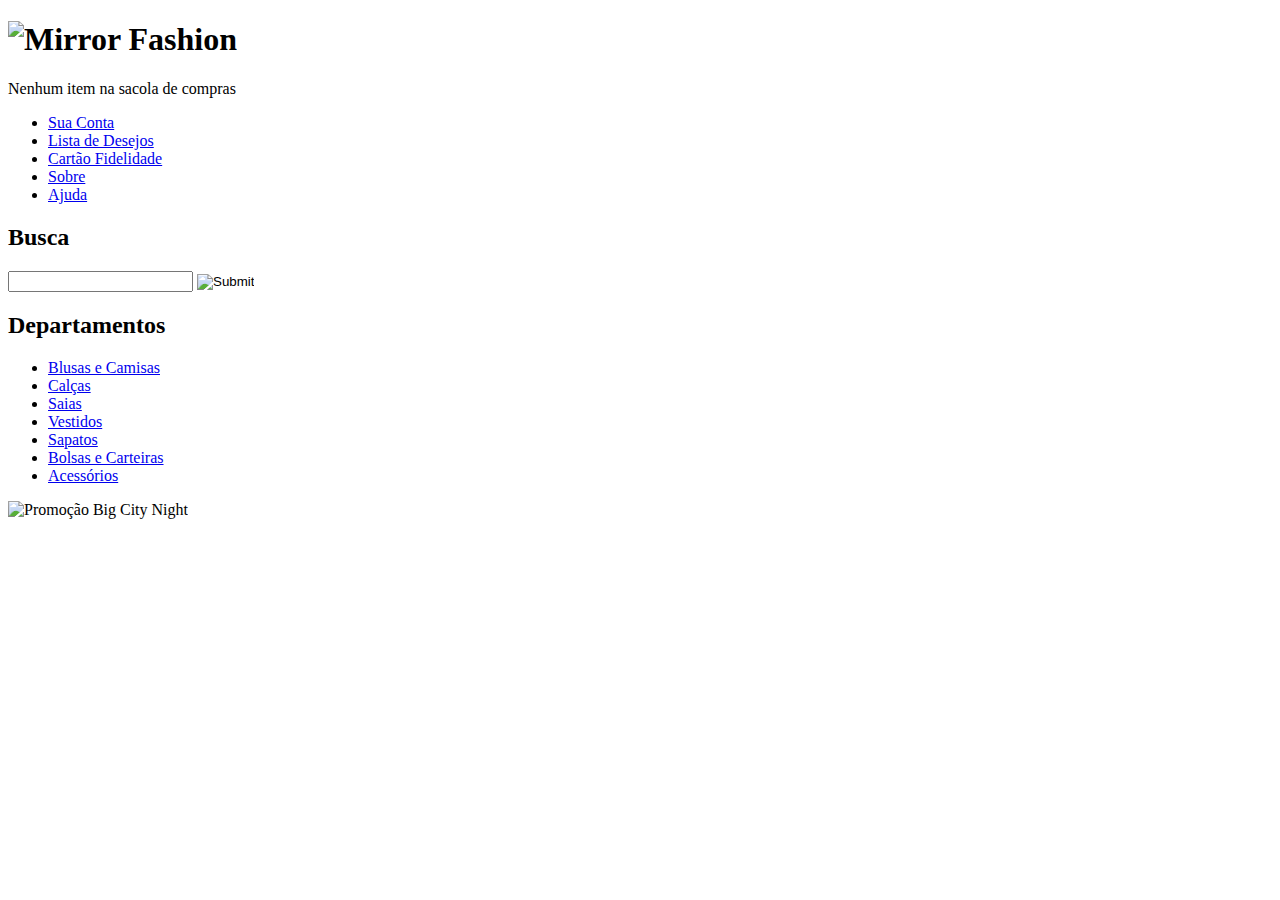
==== index.html @ b1d0101a "First commit" ====
<!DOCTYPE html>
<html lang="en">
  <head>
    <meta charset="UTF-8" />
    <meta http-equiv="X-UA-Compatible" content="IE=edge" />
    <meta name="viewport" content="width=device-width, initial-scale=1.0" />
    <link rel="stylesheet" href="css/reset.css" />
    <link rel="stylesheet" href="css/estilos.css" />
    <title>Mirror Fashion</title>
  </head>
  <body>
    <header class="container">
      <h1><img src="img/logo.png" alt="Mirror Fashion" /></h1>
      <p class="sacola">Nenhum item na sacola de compras</p>

      <nav class="menu-opcoes">
        <ul>
          <li><a href="#">Sua Conta</a></li>
          <li><a href="#">Lista de Desejos</a></li>
          <li><a href="#">Cartão Fidelidade</a></li>
          <li><a href="sobre.html">Sobre</a></li>
          <li><a href="#">Ajuda</a></li>
        </ul>
      </nav>
    </header>
    <div class="container destaque">
      <section class="busca">
        <h2>Busca</h2>

    <form>
      <input type="search">
      <input type="image" src="img/busca.png">
    </form>
      </section>
    <section class="menu-departamentos">
      <h2>Departamentos</h2>
    <nav>
      <ul>
        <li><a href="#">Blusas e Camisas</a></li>
        <li><a href="#">Calças</a></li>
        <li><a href="#">Saias</a></li>
        <li><a href="#">Vestidos</a></li>
        <li><a href="#">Sapatos</a></li>
        <li><a href="#">Bolsas e Carteiras</a></li>
        <li><a href="#">Acessórios</a></li>
      </ul>
    </nav>
    </section>

    <img src="img/destaque-home.png" alt="Promoção Big City Night">
    </div>
  </body>
</html>
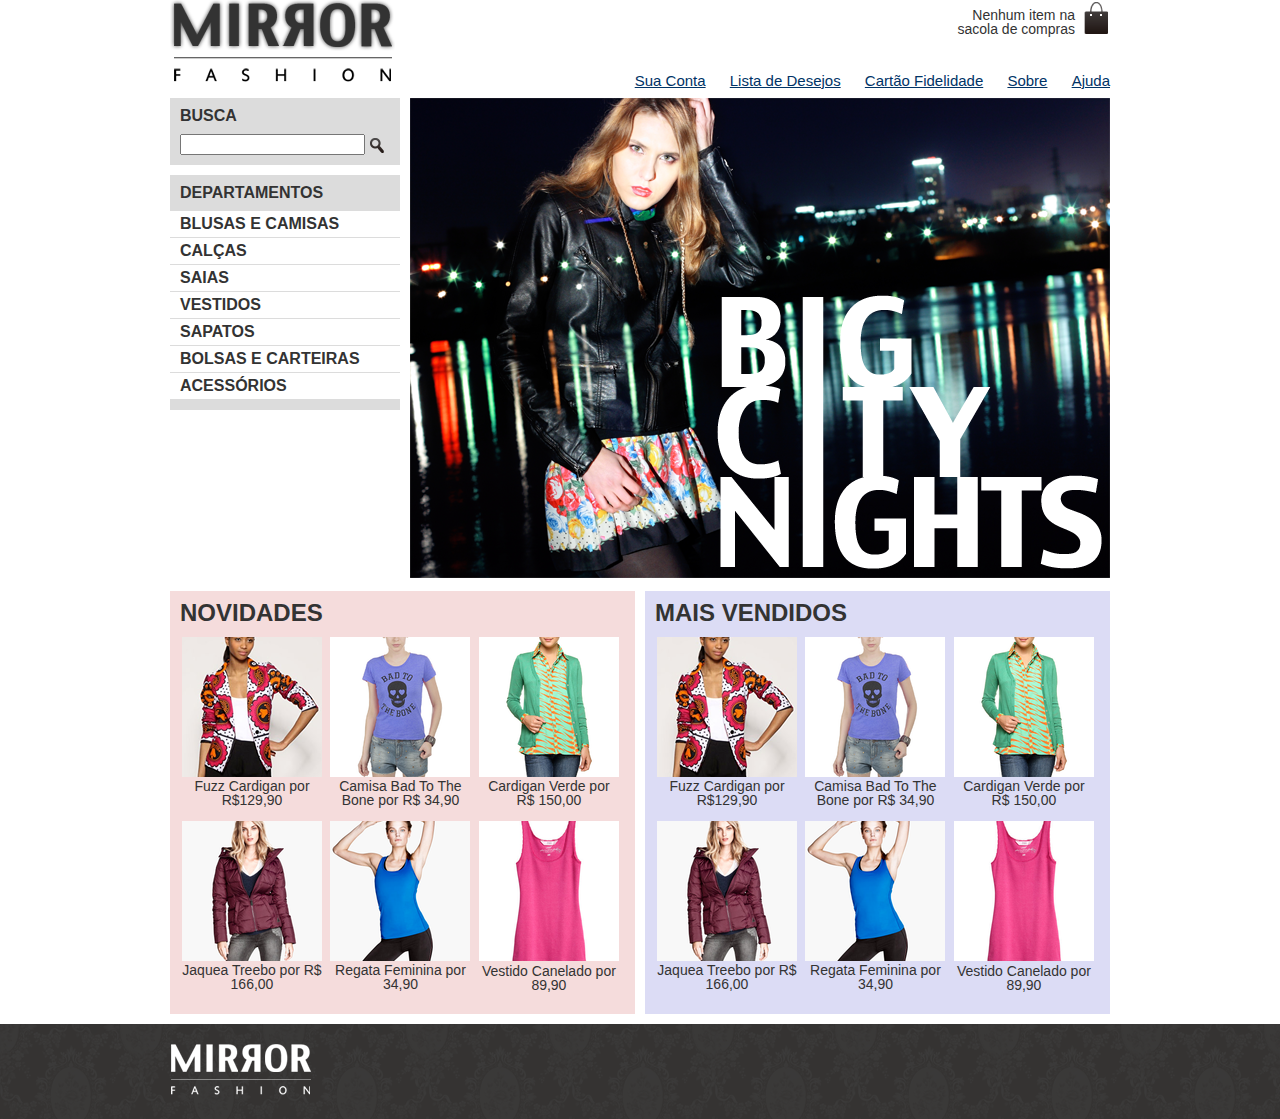
==== commit 2124119e: "att" ====
--- a/index.html
+++ b/index.html
@@ -7,6 +7,7 @@
     <link rel="stylesheet" href="css/reset.css" />
     <link rel="stylesheet" href="css/estilos.css" />
     <title>Mirror Fashion</title>
+    
   </head>
   <body>
     <header class="container">
@@ -27,27 +28,149 @@
       <section class="busca">
         <h2>Busca</h2>
 
-    <form>
-      <input type="search">
-      <input type="image" src="img/busca.png">
-    </form>
+        <form>
+          <input type="search" />
+          <input type="image" src="img/busca.png" />
+        </form>
       </section>
-    <section class="menu-departamentos">
-      <h2>Departamentos</h2>
-    <nav>
-      <ul>
-        <li><a href="#">Blusas e Camisas</a></li>
-        <li><a href="#">Calças</a></li>
-        <li><a href="#">Saias</a></li>
-        <li><a href="#">Vestidos</a></li>
-        <li><a href="#">Sapatos</a></li>
-        <li><a href="#">Bolsas e Carteiras</a></li>
-        <li><a href="#">Acessórios</a></li>
-      </ul>
-    </nav>
-    </section>
+      <section class="menu-departamentos">
+        <h2>Departamentos</h2>
+        <nav>
+          <ul>
+            <li><a href="#">Blusas e Camisas</a></li>
+            <li><a href="#">Calças</a></li>
+            <li><a href="#">Saias</a></li>
+            <li><a href="#">Vestidos</a></li>
+            <li><a href="#">Sapatos</a></li>
+            <li><a href="#">Bolsas e Carteiras</a></li>
+            <li><a href="#">Acessórios</a></li>
+          </ul>
+        </nav>
+      </section>
 
-    <img src="img/destaque-home.png" alt="Promoção Big City Night">
+      <img src="img/destaque-home.png" alt="Promoção Big City Night" />
     </div>
+
+    <div class="container paineis">
+      <!--os paineis de novidades e mais vendidos entrarão aqui dentro-->
+      <section class="painel novidades">
+        <h2>Novidades</h2>
+        <ol>
+          <!--Primeiro produto-->
+          <li>
+            <a href="produto.html">
+              <figure>
+                <img src="img/produtos/miniatura1.png" alt="" />
+                <figcaption>Fuzz Cardigan por R$129,90</figcaption>
+              </figure>
+            </a>
+          </li>
+          <!--Coloque mais produtos aqui-->
+          <li>
+            <a href="produto.html">
+              <figure>
+                <img src="img/produtos/miniatura2.png" alt="" />
+                <figcaption>Camisa Bad To The Bone por R$ 34,90</figcaption>
+              </figure>
+            </a>
+          </li>
+          <li>
+            <a href="produto.html">
+              <figure>
+                <img src="img/produtos/miniatura3.png" alt="" />
+                <figcaption>Cardigan Verde por R$ 150,00</figcaption>
+              </figure>
+            </a>
+          </li>
+          <li>
+            <a href="produto.html">
+              <figure>
+                <img src="img/produtos/miniatura4.png" alt="" />
+                <figcaption>Jaquea Treebo por R$ 166,00</figcaption>
+              </figure>
+            </a>
+          </li>
+          <li>
+            <a href="produto.html">
+              <figure>
+                <img src="img/produtos/miniatura5.png" alt="" />
+                <figcaption>Regata Feminina por 34,90</figcaption>
+              </figure>
+            </a>
+          </li>
+          <li>
+            <a href="produto.html">
+              <img src="img/produtos/miniatura6.png" alt="" />
+              <figcaption>Vestido Canelado por 89,90</figcaption>
+            </a>
+          </li>
+        </ol>
+      </section>
+      <section class="painel mais-vendidos">
+        <h2>Mais Vendidos</h2>
+        <ol>
+          <!--Coloque vários produtos aqui-->
+          <li>
+            <a href="produto.html">
+              <figure>
+                <img src="img/produtos/miniatura1.png" alt="" />
+                <figcaption>Fuzz Cardigan por R$129,90</figcaption>
+              </figure>
+            </a>
+          </li>
+          <!--Coloque mais produtos aqui-->
+          <li>
+            <a href="produto.html">
+              <figure>
+                <img src="img/produtos/miniatura2.png" alt="" />
+                <figcaption>Camisa Bad To The Bone por R$ 34,90</figcaption>
+              </figure>
+            </a>
+          </li>
+          <li>
+            <a href="produto.html">
+              <figure>
+                <img src="img/produtos/miniatura3.png" alt="" />
+                <figcaption>Cardigan Verde por R$ 150,00</figcaption>
+              </figure>
+            </a>
+          </li>
+          <li>
+            <a href="produto.html">
+              <figure>
+                <img src="img/produtos/miniatura4.png" alt="" />
+                <figcaption>Jaquea Treebo por R$ 166,00</figcaption>
+              </figure>
+            </a>
+          </li>
+          <li>
+            <a href="produto.html">
+              <figure>
+                <img src="img/produtos/miniatura5.png" alt="" />
+                <figcaption>Regata Feminina por 34,90</figcaption>
+              </figure>
+            </a>
+          </li>
+          <li>
+            <a href="produto.html">
+              <img src="img/produtos/miniatura6.png" alt="" />
+              <figcaption>Vestido Canelado por 89,90</figcaption>
+            </a>
+          </li>
+        </ol>
+      </section>
+    </div>
+    <footer>
+      <div class="container">
+        <img src="img/logo-rodape.png" alt="Logo Mirror Fashion" />
+
+        <ul class="social">
+          <li><a href="http://facebook.com/mirrorfashion"></a></li>
+          <li><a href="http://twitter.com/mirrorfashion">Twitter</a></li>
+          <li><a href="http://plus.google.com/mirrorfashion">Google</a></li>
+        </ul>
+      </div>
+    </footer>
+    
   </body>
 </html>
--- a/css/estilos.css
+++ b/css/estilos.css
@@ -0,0 +1,172 @@
+body {
+  color: #333333;
+  font-family: "Lucida Sans Unicode", "Lucida Grande", sans-serif;
+}
+
+.sacola {
+  background: url(../img/sacola.png) no-repeat top right;
+
+  font-size: 14px;
+  padding-right: 35px;
+  text-align: right;
+  width: 140px;
+  padding-top: 8px;
+  position: absolute;
+  top: 0;
+  right: 0;
+}
+
+.menu-opcoes ul {
+  font-size: 15px;
+}
+
+.menu-opcoes a {
+  color: #003366;
+}
+
+.menu-opcoes ul li {
+  display: inline;
+  margin-left: 20px;
+}
+
+.container {
+  margin: 0 auto;
+  width: 940px;
+}
+
+header {
+  position: relative;
+}
+
+.menu-opcoes {
+  position: absolute;
+  bottom: 0;
+  right: 0;
+}
+
+.busca, 
+.menu-departamentos {
+  background-color: #dcdcdc;
+  font-weight: bold;
+  text-transform: uppercase;
+
+  margin-right: 10px;
+  width: 230px;
+  float: left;
+}
+
+.busca h2,
+.busca form,
+.menu-departamentos h2 {
+  margin: 10px;
+}
+
+.menu-departamentos{
+  clear: left;
+  margin-top: 10px;
+  padding-bottom: 10px;
+}
+.menu-departamentos li {
+  background-color: white;
+  margin-bottom: 1px;
+  padding: 5px 10px;
+}
+
+.menu-departamentos a {
+  color: #333333;
+  text-decoration: none;
+}
+
+.busca input {
+  vertical-align: middle;
+}
+
+.busca input [type=search] {
+  width: 170px;
+}
+
+.destaque {
+  margin-top: 10px;
+}
+
+.painel {
+  margin: 10px 0;
+  padding: 10px;
+  width: 445px;
+}
+
+.novidades {
+  float: left;
+  background-color: #f5dcdc;
+}
+
+.mais-vendidos {
+  float: right;
+  background-color: #dcdcf5;
+}
+
+.painel li {
+  display: inline-block;
+  vertical-align: top;
+  width: 140px;
+
+  margin: 2px;
+  padding-bottom: 10px;
+}
+
+.painel h2 {
+  font-size: 24px;
+  font-weight: bold;
+  text-transform: uppercase;
+
+  margin-bottom: 10px;
+}
+
+.painel a {
+  color: #333;
+  font-size: 14px;
+  text-align: center;
+  text-decoration: none;
+}
+
+footer {
+  background-image: url(../img/fundo-rodape.png);
+  clear: both;
+  padding: 20px 0;
+}
+
+footer .container {
+  position: relative;
+}
+
+.social {
+  position: absolute;
+  top: 12px;
+  right: 0;
+}
+
+.social li {
+  float: left;
+  margin-left: 25px;
+}
+.social a {
+  /* tamanho da imagem */
+  height: 32px;
+  width: 32px;
+
+  /* image replacement */
+  display: block;
+  text-indent: -9999px;
+}
+
+/*.social a [href*="facebook.com"] {
+  background-image: url(../img/facebook.png);
+}
+
+.social a [href*="twitter.com"] {
+  background-image: url(../img/twitter.png);
+}
+
+.social a [href*="plus.google.com"] {
+  background-image: url(../img/googleplus.png);
+}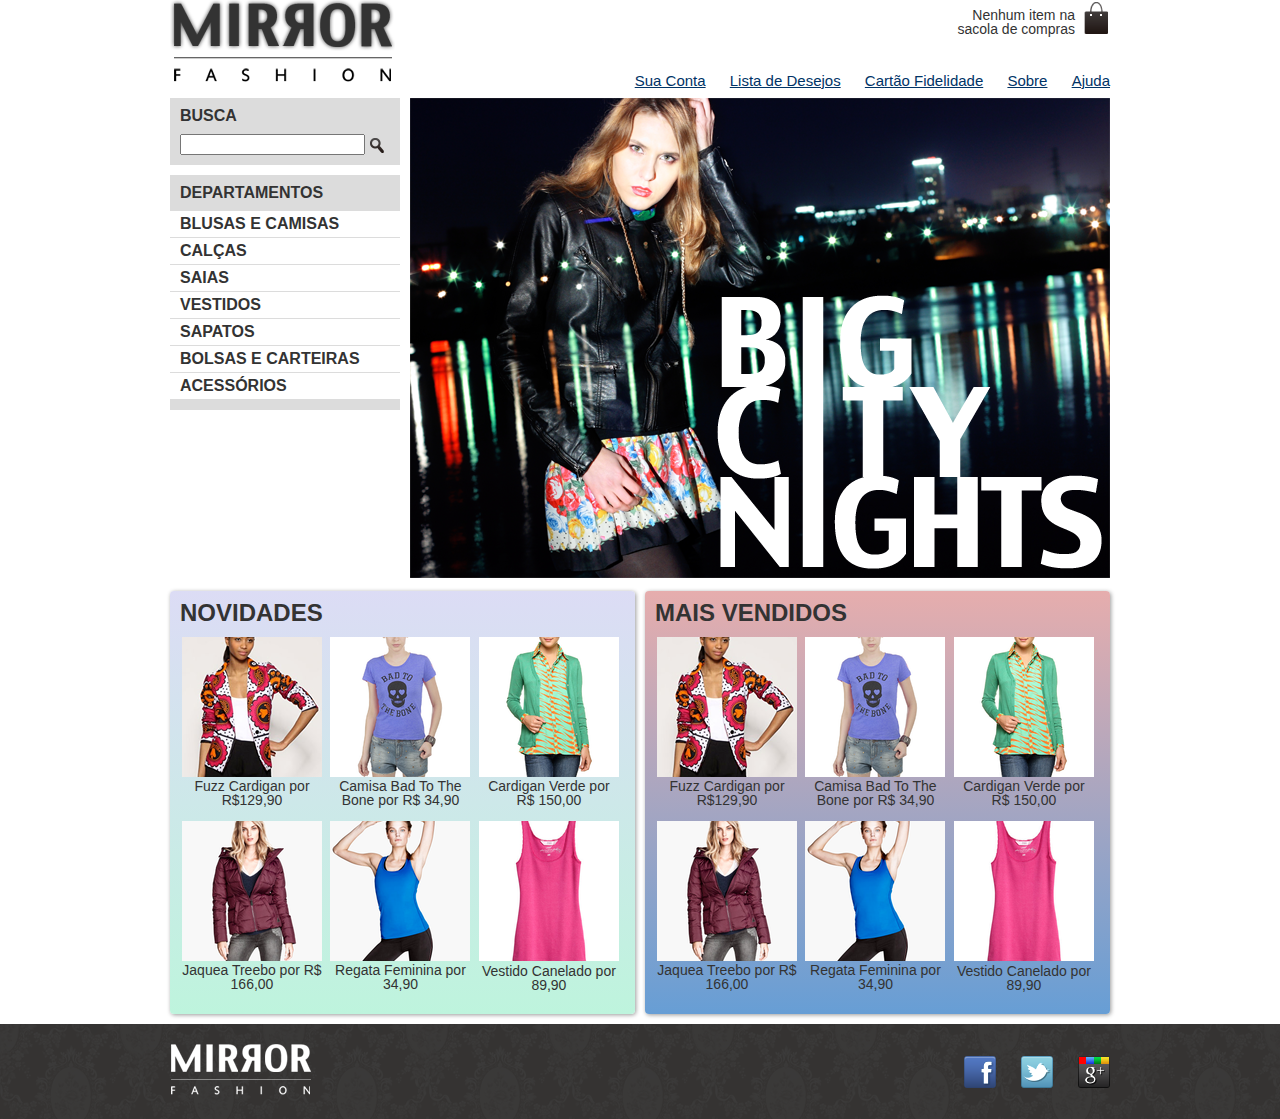
==== commit a13566b6: "att" ====
--- a/index.html
+++ b/index.html
@@ -37,7 +37,14 @@
         <h2>Departamentos</h2>
         <nav>
           <ul>
-            <li><a href="#">Blusas e Camisas</a></li>
+            <li><a href="#">Blusas e Camisas</a>
+              <ul>
+                <li><a href="#">Manga Curta</a></li>
+                <li><a href="#">Manga Comprida</a></li>
+                <li><a href="#">Manga Social</a></li>
+                <li><a href="#">Manga Casual</a></li>
+              </ul>
+            </li>
             <li><a href="#">Calças</a></li>
             <li><a href="#">Saias</a></li>
             <li><a href="#">Vestidos</a></li>
--- a/css/estilos.css
+++ b/css/estilos.css
@@ -44,6 +44,14 @@
   right: 0;
 }
 
+.menu-opcoes a:hover{
+  color: #007dc6;
+}
+
+.menu-opcoes a:active {
+  color: #867dc6;
+}
+
 .busca, 
 .menu-departamentos {
   background-color: #dcdcdc;
@@ -72,6 +80,22 @@
   padding: 5px 10px;
 }
 
+.menu-departamentos li ul {
+  display: none;
+}
+
+.menu-departamentos li:hover ul {
+  display: block;
+}
+
+.menu-departamentos ul ul li {
+  background-color: #dcdcdc;
+}
+
+.menu-departamentos li li a::before {
+  content: '-';
+}
+
 .menu-departamentos a {
   color: #333333;
   text-decoration: none;
@@ -93,16 +117,20 @@
   margin: 10px 0;
   padding: 10px;
   width: 445px;
+  border-radius: 4px;
+  box-shadow: 1px 1px 4px #999;
 }
 
 .novidades {
   float: left;
   background-color: #f5dcdc;
+  background: linear-gradient(#dcdcf5, #bef4dd);
 }
 
 .mais-vendidos {
   float: right;
   background-color: #dcdcf5;
+  background: linear-gradient(#e6adad, #679ed5);
 }
 
 .painel li {
@@ -120,6 +148,7 @@
   text-transform: uppercase;
 
   margin-bottom: 10px;
+  text-shadow: 1px 1px 2px rgba(255,255,255,0,0);
 }
 
 .painel a {
@@ -159,14 +188,15 @@
   text-indent: -9999px;
 }
 
-/*.social a [href*="facebook.com"] {
+.social  [href*="facebook.com"] {
   background-image: url(../img/facebook.png);
 }
 
-.social a [href*="twitter.com"] {
+.social  [href*="twitter.com"] {
   background-image: url(../img/twitter.png);
 }
 
-.social a [href*="plus.google.com"] {
+.social  [href*="plus.google.com"] {
   background-image: url(../img/googleplus.png);
-}+}
+
